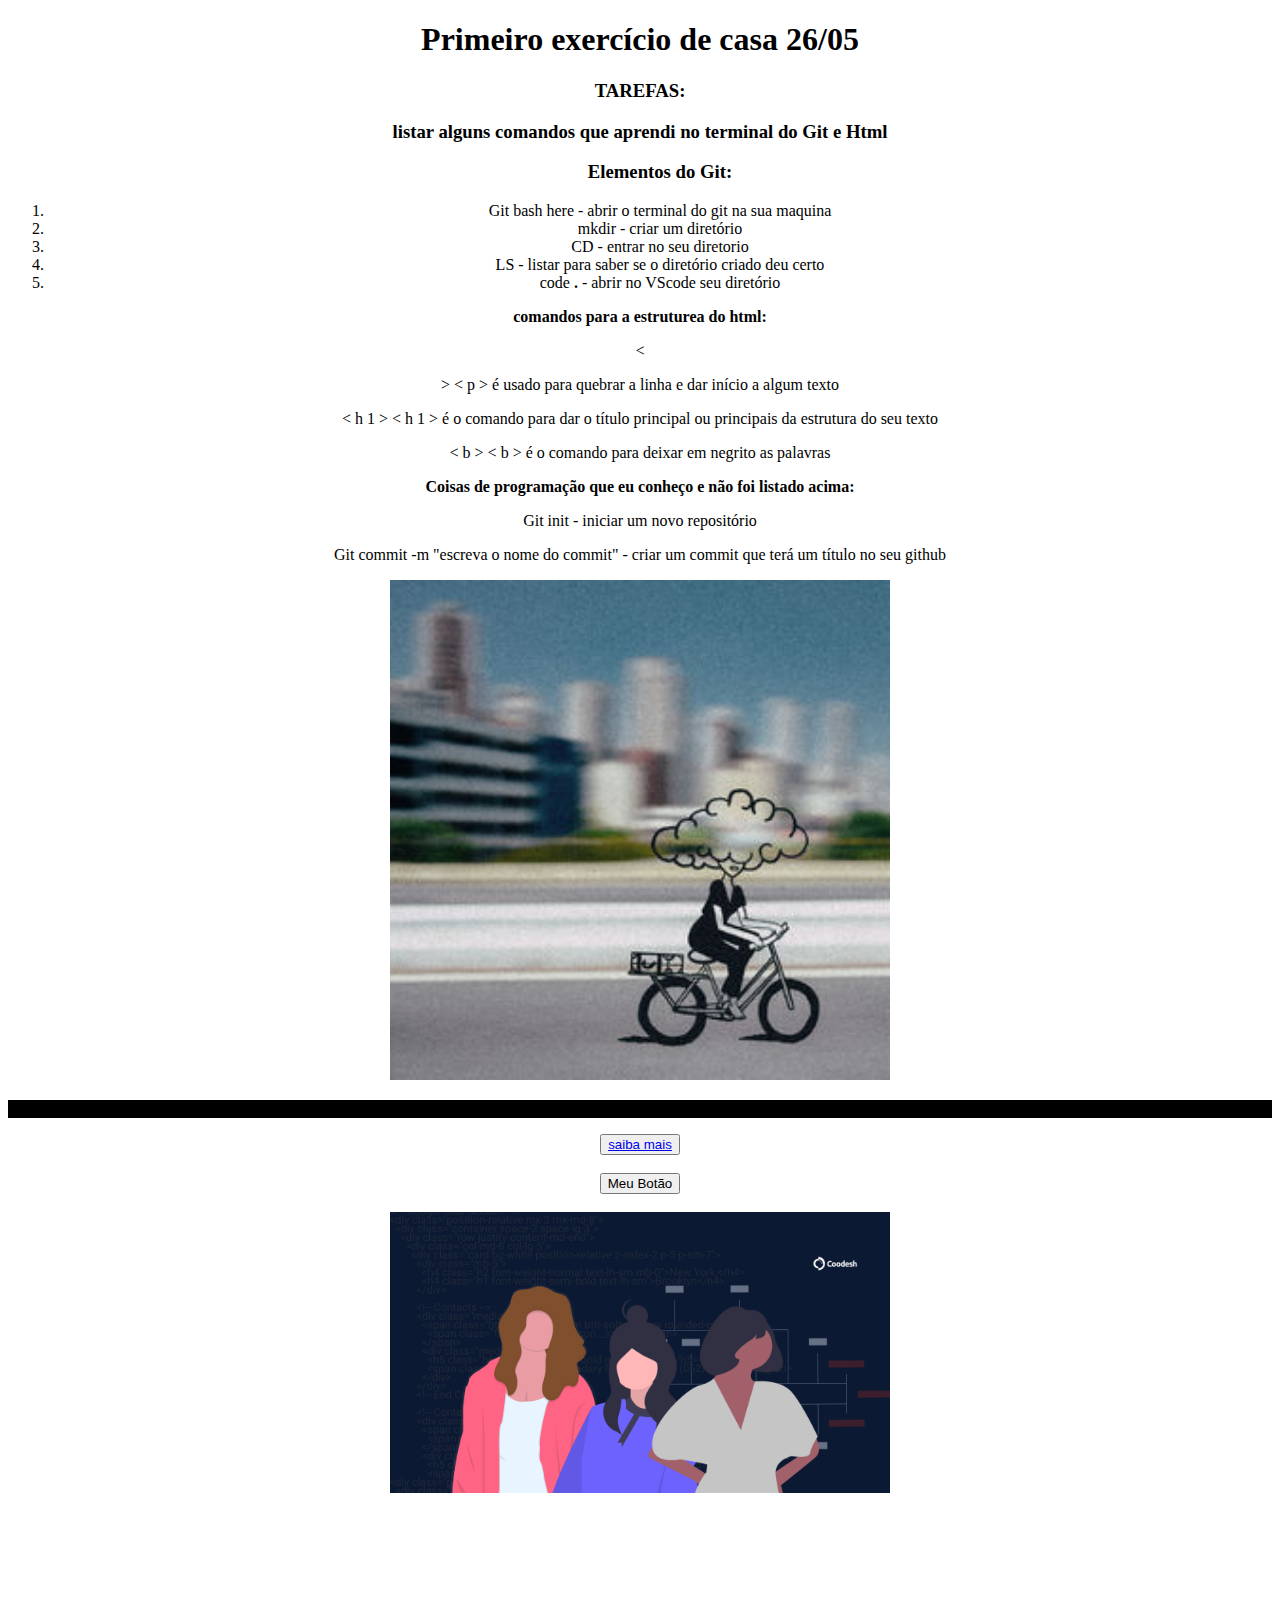
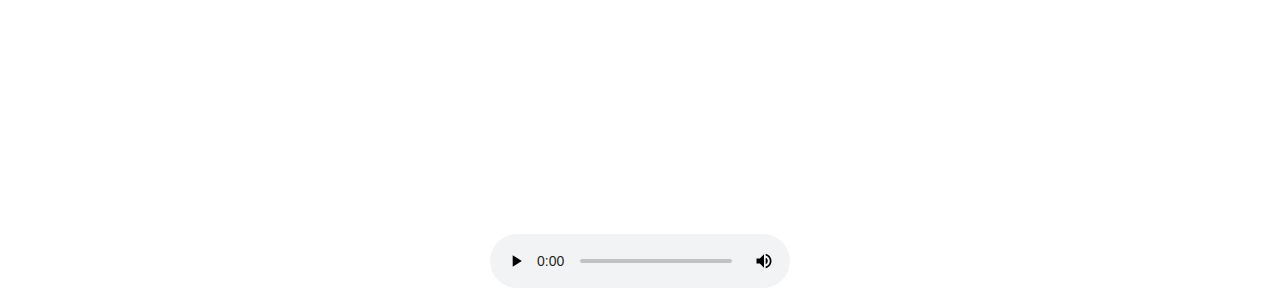
==== .vscode/index.html @ 28e258c0 "Primeiro commit das aulas sob mentoria de edson" ====
<!DOCTYPE html>
<html lang="pt-br">
<head>
    <meta charset="UTF-8">
    <meta http-equiv="X-UA-Compatible" content="IE=edge">
    <meta name="viewport" content="width=device-width, initial-scale=1.0">
    <title>mentoria edson</title>
</head>

<body>
    <div id="indicator"></div>
<center>
    
    <h1>Primeiro exercício de casa 26/05</h1>
     
    <h3>TAREFAS:</h3>

    <h3>listar alguns comandos que aprendi no terminal do Git e Html</h3>
    
<ol>
    <h3>Elementos do Git:</h3>
    <li>Git bash here - abrir o terminal do git na sua maquina</li>
    <li>mkdir - criar um diretório</li>
    <li>CD - entrar no seu diretorio</li>
    <li>LS - listar para saber se o diretório criado deu certo</li>
    <li>code <b>.</b> - abrir no VScode seu diretório</li>
</ol>

    <p><b>comandos para a estruturea do html:</b></p>
<<p>> &lt; p &gt; é usado para quebrar a linha e dar início a algum texto</p>
<p> < h 1 > < h 1 > é o comando para dar o título principal ou principais da estrutura do seu texto</p>
<p> < b > < b > é o comando para deixar em negrito as palavras</p>
<p><b>Coisas de programação que eu conheço e não foi listado acima:</b></p>
<p>Git init - iniciar um novo repositório</p>
<p>Git commit -m "escreva o nome do commit" - criar um commit que terá um título no seu github</p>
 <img src="imagens/bike.jpg" width="500">

<div style="background-color:black;text-align:center">
    <p>Primeira Div</p>
</div>

<button><a href=" https://www.codigofonte.com.br/artigos/top-25-comandos-do-git" target="_blank">saiba mais</a>
</button><br/><br/>
<button title="botão desativado">Meu Botão</button><br/><br/>
<img src="imagens/mulheres.jpg" width="500" alt="mulheres dev">
<section><br/>
    <div><iframe width="560" height="315" src="https://www.youtube.com/embed/3oSIqIqzN3M?autoplay=1"title="YouTube video player" frameborder="0" allow="accelerometer; autoplay; clipboard-write; encrypted-media; gyroscope; picture-in-picture; web-share" allowfullscreen></iframe></div>
</section>
<audio controls>
    <source src="audio2.ogg" type="audio/ogg">
</audio>

</center>
</body>
</html>
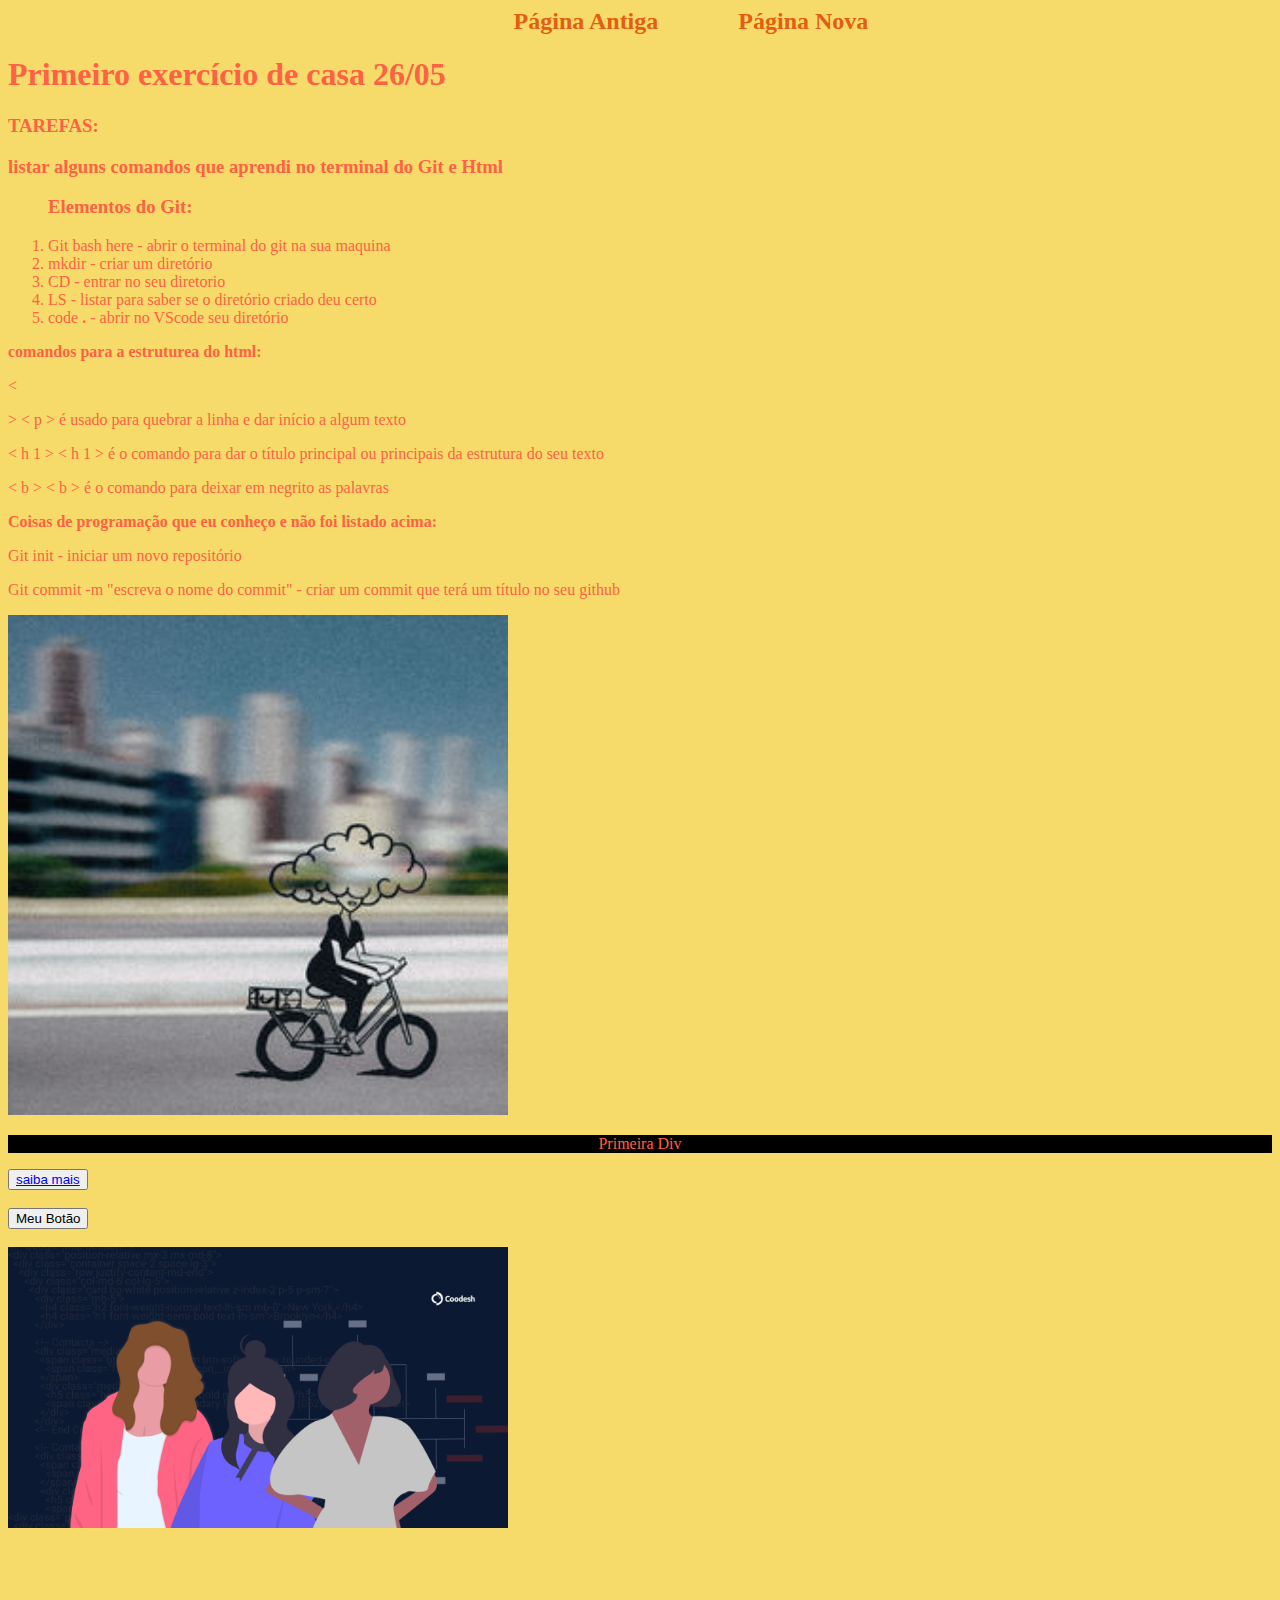
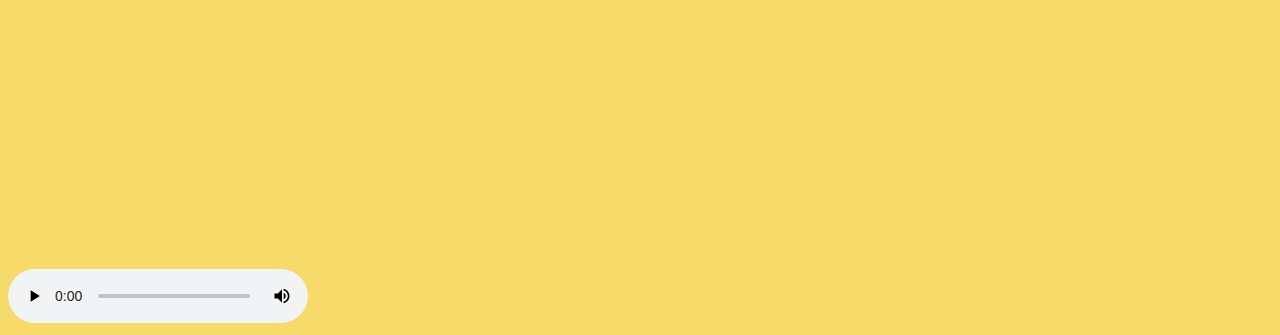
==== commit 09a2d589: "nova pagina html/css" ====
--- a/.vscode/index.html
+++ b/.vscode/index.html
@@ -5,11 +5,17 @@
     <meta http-equiv="X-UA-Compatible" content="IE=edge">
     <meta name="viewport" content="width=device-width, initial-scale=1.0">
     <title>mentoria edson</title>
+    <link rel="stylesheet" href="./style.css">
 </head>
 
 <body>
-    <div id="indicator"></div>
-<center>
+    <header class="cabecalho">
+        <nav class="cabecalho_teste">
+        <a class="cabecalho_temporario" href="./index.html"> Página Antiga</a>
+        <a class="cabecalho_temporario" href="novapagina.html"> Página Nova</a>
+        </nav>
+        </header>
+
     
     <h1>Primeiro exercício de casa 26/05</h1>
      
@@ -50,6 +56,6 @@
     <source src="audio2.ogg" type="audio/ogg">
 </audio>
 
-</center>
+
 </body>
 </html>
--- a/.vscode/style.css
+++ b/.vscode/style.css
@@ -0,0 +1,98 @@
+body{
+box-sizing: border-box;
+background-color: #F7DB6A;  
+color:#FE6244;
+}
+.cabecalho{
+width: 100%;
+padding: 0% 0% 0% 40% ;
+}
+.cabecalho_teste{
+display: flex;
+gap: 80px;
+}
+.cabecalho_temporario{
+font-size: 24px;
+font-family: jockey one ;
+font-weight: 600;
+color: #E55D10 ;
+text-decoration: none;
+}
+.cabecalho_temporario:hover{
+scale: 1.2;
+color:brown;
+cursor:pointer;
+}
+.conteudo{
+padding: 2% 2%;
+display: flex;
+align-items: center;
+justify-content: space-between;
+}
+
+.titulo_principal{
+font-size: 30px;
+font-family:jockey one;
+color: #E55D10; 
+text-align: left;
+padding: 10px;
+margin: 5px;
+}
+
+.subtitulo{
+font-size: 20px;
+font-family:jockey one; 
+color: #E55D10;
+text-align: left;
+}
+.texto{
+font-size: 15px;
+font-family:jockey one; 
+color: #000000;
+text-align: left;
+}
+.botao_link{
+display: flex;
+flex-direction: row;
+justify-content: space-between;
+align-items: center;
+gap:32px;
+}
+.link_botao {
+justify-content: center;
+display: inline-block;
+gap: 300px;
+border: 3px solid #D9D9D9;
+border-radius: 12px;
+width: 204px;
+height: 34px;
+text-decoration: none;
+font-family: jockey one;
+font-weight: 700;
+color: #000000;
+padding: 10px 20px;
+margin-right: 20px;
+text-align: center;
+background-color: #D9D9D9;
+}
+.link_botao:hover{
+scale: 1.06; 
+background-color:#FE6244 ;  
+}
+.figura{
+width: 300px;  
+height: 350px;  
+}
+.rodape{
+position:fixed;
+bottom: 0;
+left: 0%;
+color: white;
+background-color:brown ;
+padding: 5px;
+text-align: center;
+font-family: jockey one;
+font-size: 24px;
+font-weight: 400;
+width: 100%;
+  }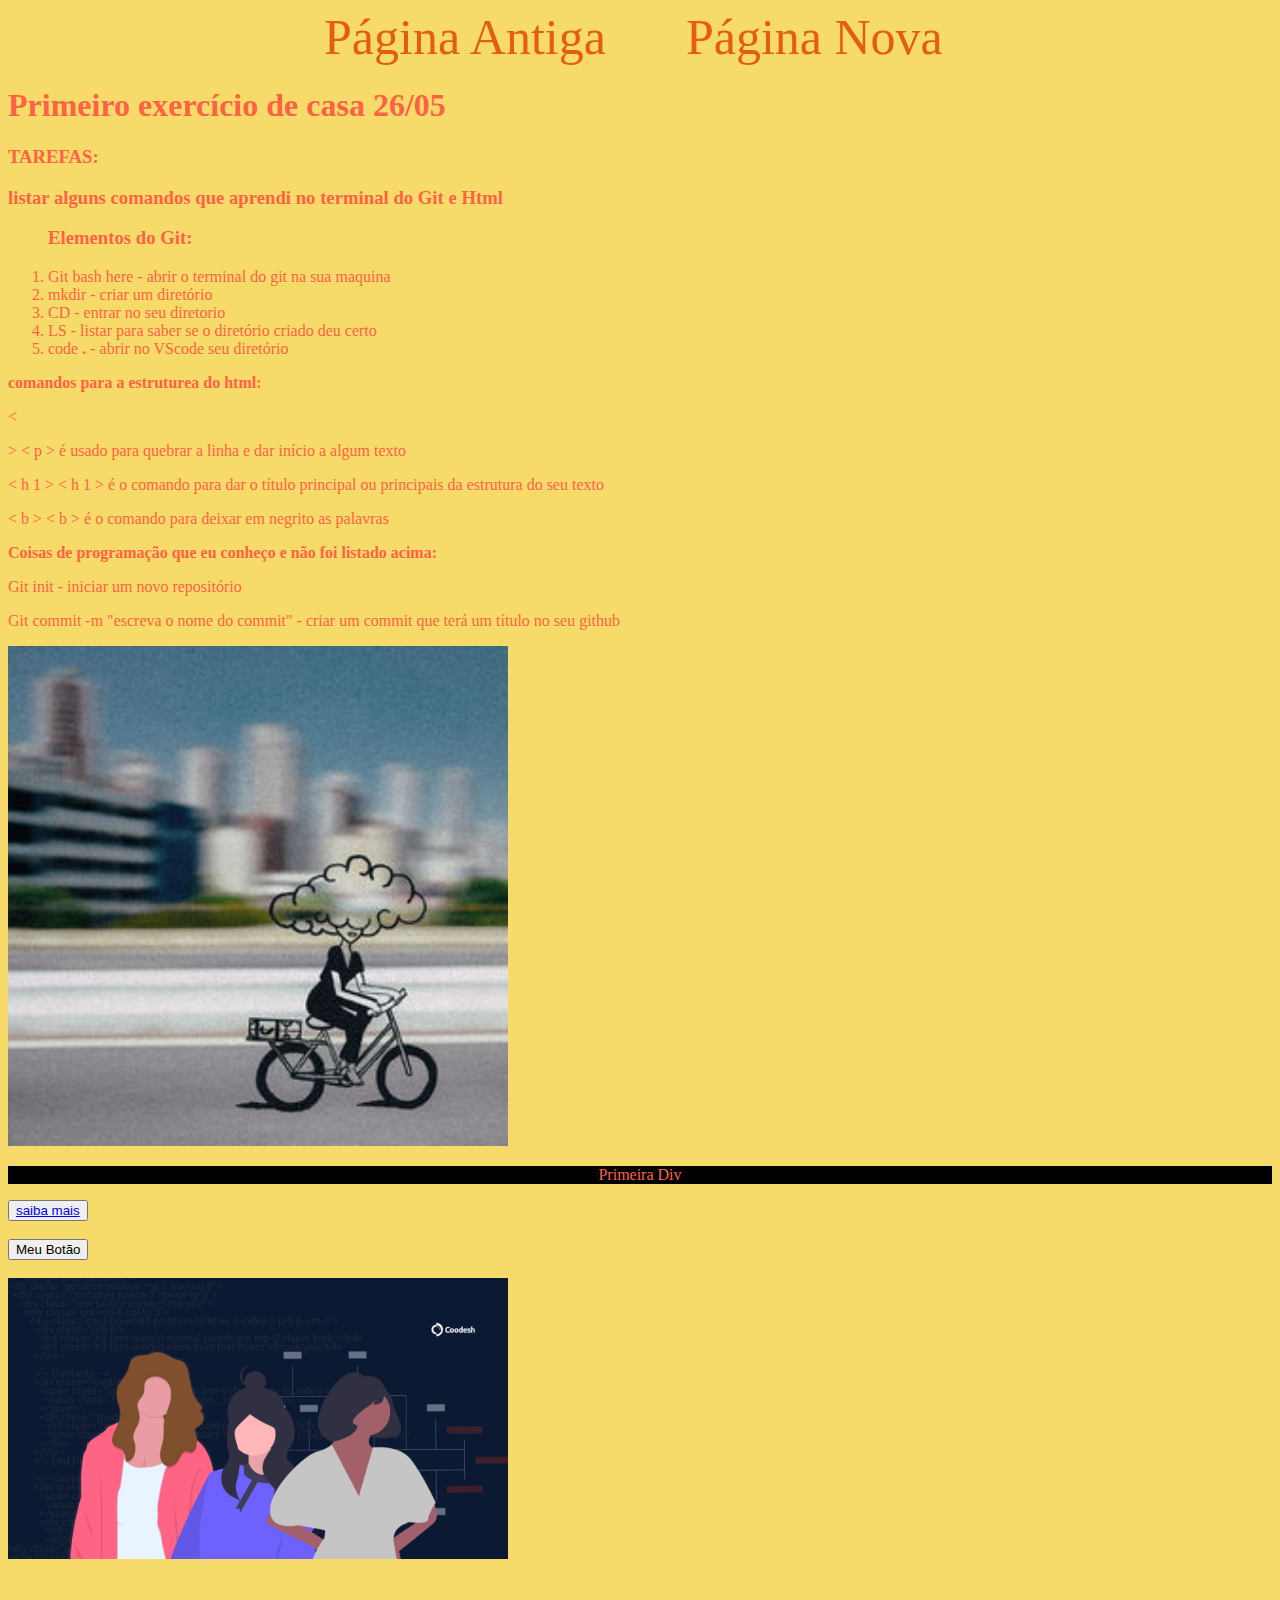
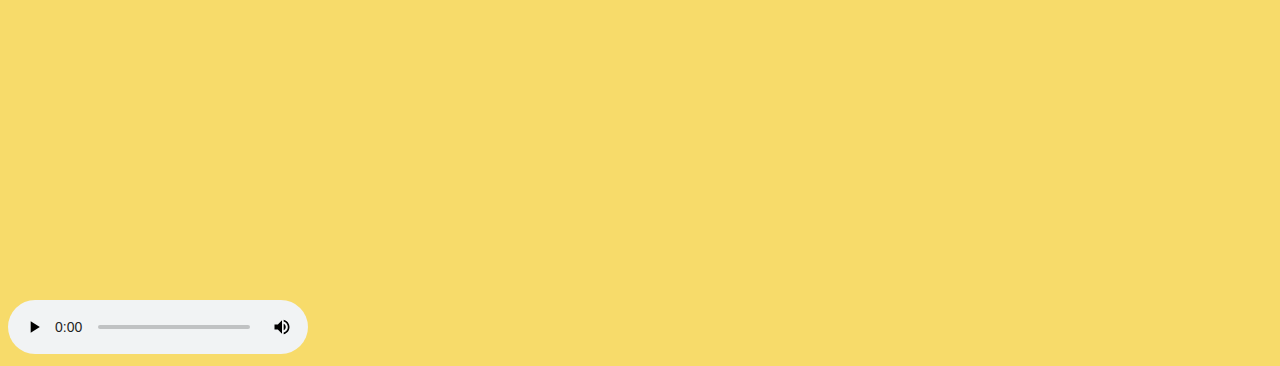
==== commit aafec271: "criação de container e box do css" ====
--- a/.vscode/index.html
+++ b/.vscode/index.html
@@ -9,6 +9,7 @@
 </head>
 
 <body>
+    
     <header class="cabecalho">
         <nav class="cabecalho_teste">
         <a class="cabecalho_temporario" href="./index.html"> Página Antiga</a>
--- a/.vscode/style.css
+++ b/.vscode/style.css
@@ -5,16 +5,30 @@
 }
 .cabecalho{
 width: 100%;
-padding: 0% 0% 0% 40% ;
+padding: 0% 0% 0% 25% ;
+}
+.container{
+  width: 100%;
+  height: 600px;
+  background-color: tomato;
+  display: flex;
+  flex-direction: row;
+  justify-content: space-around;
+  align-items: center;
+}
+.box{
+  width: 45%;
+  height: 450px;
+  background-color: orangered;
 }
 .cabecalho_teste{
 display: flex;
 gap: 80px;
 }
 .cabecalho_temporario{
-font-size: 24px;
+font-size: 50px;
 font-family: jockey one ;
-font-weight: 600;
+font-weight: 50;
 color: #E55D10 ;
 text-decoration: none;
 }
@@ -29,24 +43,23 @@
 align-items: center;
 justify-content: space-between;
 }
-
-.titulo_principal{
-font-size: 30px;
+.titulo_principal{ 
+font-size: 50px;
 font-family:jockey one;
-color: #E55D10; 
-text-align: left;
+color: burlywood; 
+text-align:initial;
 padding: 10px;
 margin: 5px;
 }
 
 .subtitulo{
-font-size: 20px;
+font-size: 40px;
 font-family:jockey one; 
-color: #E55D10;
+color: #000000;
 text-align: left;
 }
 .texto{
-font-size: 15px;
+font-size: 30px;
 font-family:jockey one; 
 color: #000000;
 text-align: left;
@@ -64,24 +77,24 @@
 gap: 300px;
 border: 3px solid #D9D9D9;
 border-radius: 12px;
-width: 204px;
+width: 150px;
 height: 34px;
 text-decoration: none;
 font-family: jockey one;
 font-weight: 700;
 color: #000000;
-padding: 10px 20px;
+padding: 10px 10px;
 margin-right: 20px;
 text-align: center;
 background-color: #D9D9D9;
 }
 .link_botao:hover{
 scale: 1.06; 
-background-color:#FE6244 ;  
+background-color:#5df506f5 ;  
 }
 .figura{
-width: 300px;  
-height: 350px;  
+width: 400px;  
+height: 450px;  
 }
 .rodape{
 position:fixed;
